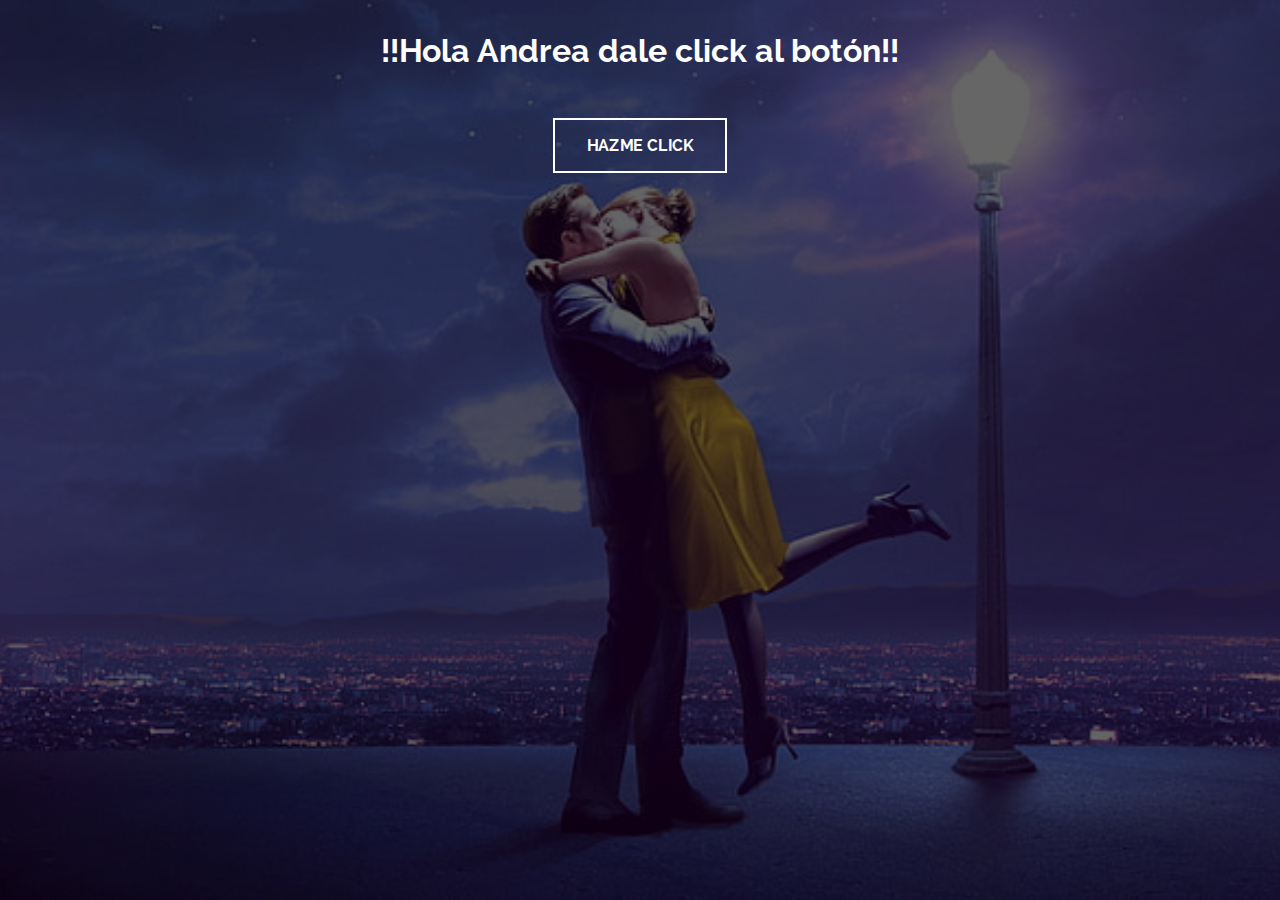
==== index.html @ 11b604ab "iniciando" ====
<html>
<head>
	<meta charset="UTF-8">
	<title>FELIZ CUMPLEAÑOS ANDREA</title>
	<link rel="icon" type="image/png" href="favicon.png"/>
	<link rel="stylesheet" href="style.css">
	<link rel="stylesheet" href="bootstrap.min.css">
	<link rel="stylesheet" href="font-awesome.min.css">
	<link rel="stylesheet" href="animate.css">
<body>

<div class="preloader">
	<div><p>FELIZ CUMPLEAÑOS <br> ANDREA</p></div>
  <div class="circle circle_green"></div>
  <div class="circle circle_red"></div>
</div>

			<div class="img-bg"  style="background: url(bg.jpg);">
<div class="capa-bg">
	<div class="container">
					<div class="text-center">
						<h2 class=" wow bounceInDown"  data-wow-duration="1s" data-wow-delay="0.5s">!!Hola Andrea dale click al botón!!</h2>
						<div style="margin: 2rem 0;">
								<a href="pagina-a.html">Hazme Click</a>
						</div>
			</div>
	</div>
	</div>
	</div>

</body>
		<script src="jquery-3.3.1.js"></script>
		<script src="bootstrap.min.js"></script>
		<script src="wow.js"></script>

  <script>
	$(document).ready(function () {
		$('.preloader').fadeOut('600');
		$('body').css('overflow-y', 'auto');
	});
</script>  
		<script>
			new WOW().init();
		</script>
</html>
---- style.css ----
body{
  font-size: 10px;
  overflow-y: hidden;
}


.preloader {
  display: flex;
  justify-content: center;
  align-items: center;
  width: 100%;
  min-height: 100vh;
}

.preloader p{
      position: absolute;
      top: 229px;
      font-family: 'Raleway';
      left: 10%;
      color: purple;
      text-align: center;
      font-size: 2.3rem;
}


.circle {
  width: 26px;
  height: 26px;
  border-radius: 50%;
}

.circle_green {
  background-color: #05c196;
  transform: translateX(13px);
  animation: animate-green 2s linear infinite;
}

.circle_red {
  background-color: #f01753;
  transform: translateX(-13px);
  animation: animate-red 2s linear infinite;
}

@keyframes animate-green {
  0% {
    background-color: #560e5c;
  }

  3% {
    background-color: #560e5c;
    transform: translateX(13px);
  }
  
  9% {
    background-color: #05c196;
    transform: translateX(-20px);
  }
  
  14% {
    transform: translateX(2px);
  }

  18% {
    transform: translateX(-12px);
  }

  21% {
    transform: translateX(-3px);
  }

  23% {
    transform: translateX(-9px);
  }

  24% {
    transform: translateX(-7px);
  }

  30% {
    transform: translateX(-7px) scale(1);
    animation-timing-function: cubic-bezier(.6, 0, 1, 1);
  }

  43% {
    z-index: -1;
    transform: translateX(13px) scale(.6);
    animation-timing-function: cubic-bezier(0, 0, .4, 1);
  }

  56% {
    z-index: 1;
    transform: translateX(33px) scale(1);
    animation-timing-function: cubic-bezier(.6, 0, 1, 1);
  }
  
  69% {
    transform: translateX(13px) scale(1.4);
    animation-timing-function: cubic-bezier(0, 0, .4, 1);
  }

  82% {
    z-index: 1;
    background-color: #05c196;
    transform: translateX(-7px) scale(1);
    animation-timing-function: ease-in;
  }

  98% {
    background-color: #560e5c;
    transform: translateX(13px);
  }

  100% {
    background-color: #560e5c;
  }
}

@keyframes animate-red {
  0% {
    background-color: #560e5c;
  }

  3% {
    background-color: #560e5c;
    transform: translateX(-13px);
  }
  
  9% {
    background-color: #f01753;
    transform: translateX(20px);
  }
  
  14% {
    transform: translateX(-2px);
  }

  18% {
    transform: translateX(12px);
  }

  21% {
    transform: translateX(3px);
  }

  23% {
    transform: translateX(9px);
  }

  24% {
    transform: translateX(7px);
  }

  30% {
    transform: translateX(7px) scale(1);
    animation-timing-function: cubic-bezier(.6, 0, 1, 1);
  }

  43% {
    transform: translateX(-13px) scale(1.4);
    animation-timing-function: cubic-bezier(0, 0, .4, 1);
  }

  56% {
    transform: translateX(-33px) scale(1);
    animation-timing-function: cubic-bezier(.6, 0, 1, 1);
  }

  69% {
    transform: translateX(-13px) scale(.6);
    animation-timing-function: cubic-bezier(0, 0, .4, 1);
  }

  82% {
    background-color: #f01753;
    transform: translateX(7px) scale(1);
    animation-timing-function: ease-in;
  }

  98% {
    background-color: #560e5c;
    transform: translateX(-13px);
  }

  100% {
    background-color: #560e5c;
  }
}




@font-face {
  font-family: 'Raleway';
  src: url('fonts/Raleway-Bold.woff2') format('woff2'),
  url('fonts/Raleway-Bold.woff') format('woff');
  font-weight: bold;
  font-style: normal;
}

@font-face {
  font-family: 'Raleway-ligera';
  src: url('fonts/Raleway-Regular.woff2') format('woff2'),
  url('fonts/Raleway-Regular.woff') format('woff');
  font-weight: normal;
  font-style: normal;
}


.img-bg{
    background-size: cover !important;
    height: 100vh !important;
    background-repeat: no-repeat !important;
    background-position: center !important; 
    position: relative !important;
}


.capa-bg p{
  font-size: 1.2rem;
  color: #fff;
  font-family: 'Raleway';
  margin: 1rem 0;
}

.capa-bg{
  background: #0009 !important;
  width: 100% !important;
  height: 100vh !important;
  position: absolute !important;
}

h2{
  padding:  2rem 0;
  font-family: 'Raleway';
  color: #fff;
}

a{
border: 2px solid #fff;
font-size: 1rem;
font-family: 'Raleway';
color: #fff !important;
padding: 1rem 2rem;
transition: 0.5s;
text-transform: uppercase;
text-decoration: none !important; 
}

a:hover{
  background: #fff;
  color: purple !important;
  transition: 0.5s;
}

@media (max-width: 600px) {
  .preloader p{
      position: absolute;
      top: 229px;
      font-family: 'Raleway';
      left: 10%;
      color: purple;
      text-align: center;
      font-size: 2.3rem;
    }
}
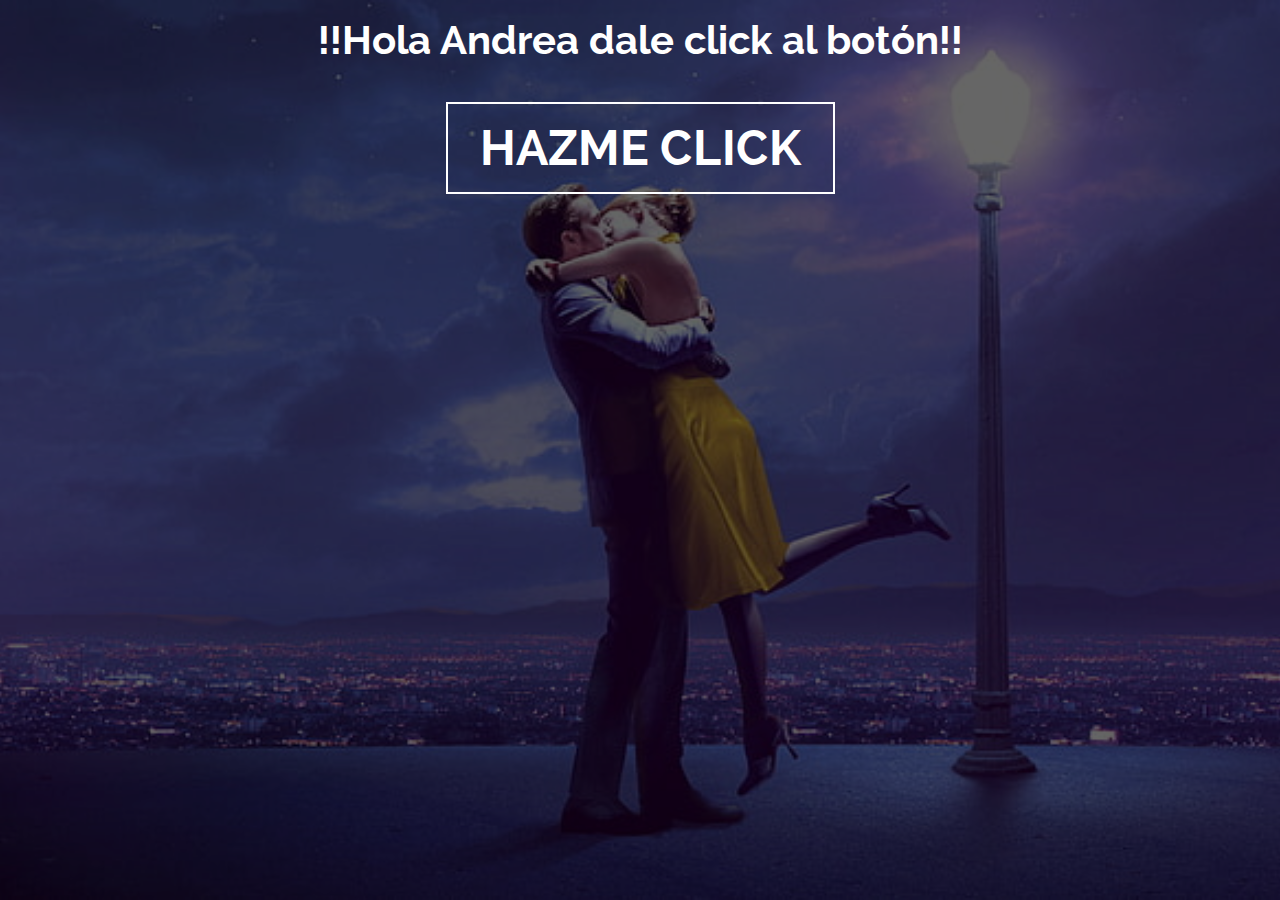
==== commit 4c27fe84: "nuevos 3" ====
--- a/index.html
+++ b/index.html
@@ -19,7 +19,7 @@
 <div class="capa-bg">
 	<div class="container">
 					<div class="text-center">
-						<h2 class=" wow bounceInDown"  data-wow-duration="1s" data-wow-delay="0.5s">!!Hola Andrea dale click al botón!!</h2>
+						<h1 class="">!!Hola Andrea dale click al botón!!</h1>
 						<div style="margin: 2rem 0;">
 								<a href="pagina-a.html">Hazme Click</a>
 						</div>
--- a/style.css
+++ b/style.css
@@ -1,6 +1,6 @@
 
 body{
-  font-size: 10px;
+  font-size: 20px;
   overflow-y: hidden;
 }
 
@@ -20,7 +20,7 @@
       left: 10%;
       color: purple;
       text-align: center;
-      font-size: 2.3rem;
+      font-size: 3rem;
 }
 
 
@@ -217,10 +217,9 @@
 
 
 .capa-bg p{
-  font-size: 1.2rem;
+  font-size: 1.6rem;
   color: #fff;
   font-family: 'Raleway';
-  margin: 1rem 0;
 }
 
 .capa-bg{
@@ -230,15 +229,16 @@
   position: absolute !important;
 }
 
-h2{
-  padding:  2rem 0;
+h1{
+  padding:  1rem 0;
   font-family: 'Raleway';
   color: #fff;
+  
 }
 
 a{
 border: 2px solid #fff;
-font-size: 1rem;
+font-size: 3rem;
 font-family: 'Raleway';
 color: #fff !important;
 padding: 1rem 2rem;
@@ -261,6 +261,6 @@
       left: 10%;
       color: purple;
       text-align: center;
-      font-size: 2.3rem;
+      font-size: 4.3rem;
     }
 }
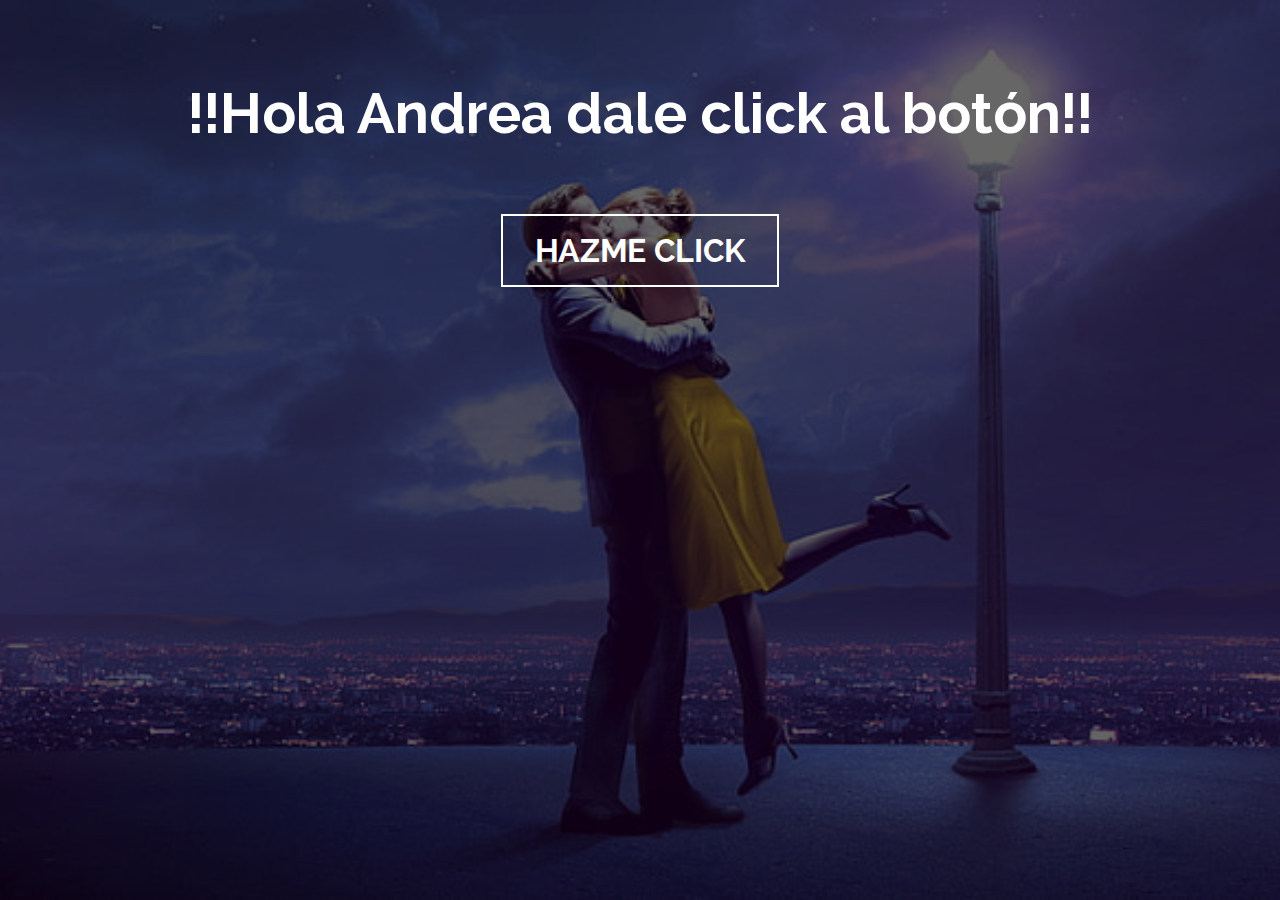
==== commit 8ffde45f: "arreglos de frontend" ====
--- a/index.html
+++ b/index.html
@@ -19,7 +19,7 @@
 <div class="capa-bg">
 	<div class="container">
 					<div class="text-center">
-						<h1 class="">!!Hola Andrea dale click al botón!!</h1>
+						<h1 class="titulo">!!Hola Andrea dale click al botón!!</h1>
 						<div style="margin: 2rem 0;">
 								<a href="pagina-a.html">Hazme Click</a>
 						</div>
@@ -33,12 +33,12 @@
 		<script src="bootstrap.min.js"></script>
 		<script src="wow.js"></script>
 
-  <script>
+ <script>
 	$(document).ready(function () {
 		$('.preloader').fadeOut('600');
 		$('body').css('overflow-y', 'auto');
 	});
-</script>  
+</script>   
 		<script>
 			new WOW().init();
 		</script>
--- a/style.css
+++ b/style.css
@@ -15,9 +15,9 @@
 
 .preloader p{
       position: absolute;
-      top: 229px;
+      top: 100px;
       font-family: 'Raleway';
-      left: 10%;
+      left: 32%;
       color: purple;
       text-align: center;
       font-size: 3rem;
@@ -229,16 +229,16 @@
   position: absolute !important;
 }
 
-h1{
-  padding:  1rem 0;
+.titulo{
+  margin: 5rem 0;
   font-family: 'Raleway';
   color: #fff;
-  
+  font-size: 3.5rem;
 }
 
 a{
 border: 2px solid #fff;
-font-size: 3rem;
+font-size: 2rem;
 font-family: 'Raleway';
 color: #fff !important;
 padding: 1rem 2rem;
